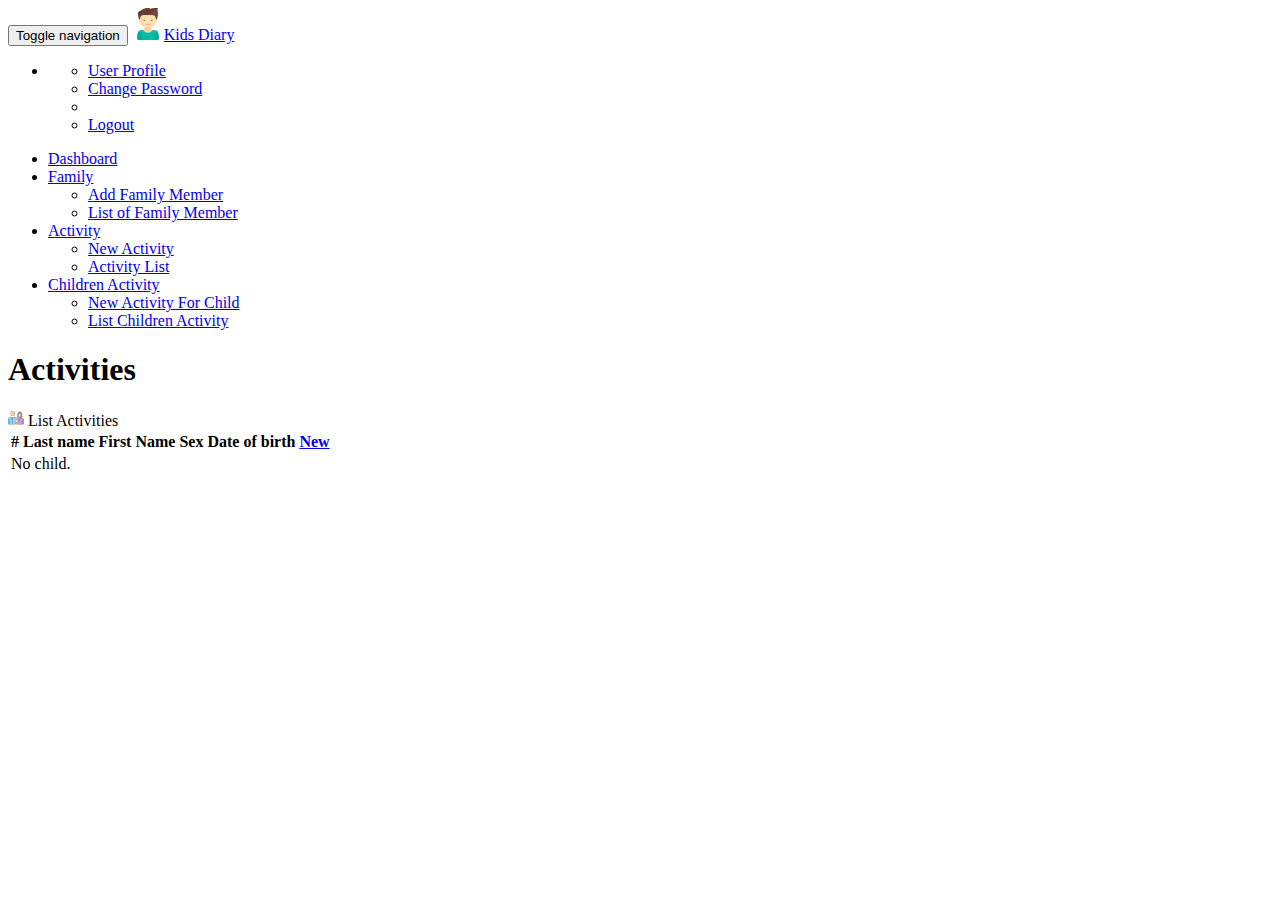
==== src/main/webapp/activity/index.html @ ecb9c23d "[TASK] Activity form and images" ====
<!DOCTYPE html>
<html lang="en">

<head>

    <meta charset="utf-8">
    <meta http-equiv="X-UA-Compatible" content="IE=edge">
    <meta name="viewport" content="width=device-width, initial-scale=1">
    <meta name="description" content="">
    <meta name="author" content="">

    <title>Family Members - Kids Diary App</title>
	<link rel="shortcut icon" href="../admin-theme/img/favicon.ico" type="image/x-icon">

    <!-- Bootstrap Core CSS -->
    <link href="../admin-theme/vendor/bootstrap/css/bootstrap.min.css" rel="stylesheet">

    <!-- MetisMenu CSS -->
    <link href="../admin-theme/vendor/metisMenu/metisMenu.min.css" rel="stylesheet">

    <!-- Custom CSS -->
    <link href="../admin-theme/dist/css/sb-admin-2.css" rel="stylesheet">

    <!-- Custom Fonts -->
    <link href="../admin-theme/vendor/font-awesome/css/font-awesome.min.css" rel="stylesheet" type="text/css">

    <!-- HTML5 Shim and Respond.js IE8 support of HTML5 elements and media queries -->
    <!-- WARNING: Respond.js doesn't work if you view the page via file:// -->
    <!--[if lt IE 9]>
        <script src="https://oss.maxcdn.com/libs/html5shiv/3.7.0/html5shiv.js"></script>
        <script src="https://oss.maxcdn.com/libs/respond.js/1.4.2/respond.min.js"></script>
    <![endif]-->

</head>

<body>

    <div id="wrapper">

        <!-- Navigation -->
        <nav class="navbar navbar-default navbar-static-top" role="navigation" style="margin-bottom: 0">
		
            <div class="navbar-header">
                <button type="button" class="navbar-toggle" data-toggle="collapse" data-target=".navbar-collapse">
                    <span class="sr-only">Toggle navigation</span>
                    <span class="icon-bar"></span>
                    <span class="icon-bar"></span>
                    <span class="icon-bar"></span>
                </button>
				
                <a class="navbar-brand" href="../index.html"><img src="../admin-theme/img/icon.png" style="display: inline-block;"/>Kids Diary</a>
            </div>
            <!-- /.navbar-header -->

            <ul class="nav navbar-top-links navbar-right">
                <li class="dropdown">
                    <a class="dropdown-toggle" data-toggle="dropdown" href="#">
                        <i class="fa fa-user fa-fw"></i>
                        <span id="loginUsername"></span> 
                        <i class="fa fa-caret-down"></i>
                    </a>
                    <ul class="dropdown-menu dropdown-user">
                        <li><a href="#"><i class="fa fa-user fa-fw"></i> User Profile</a>
                        </li>
						<li><a href="#"><i class="fa fa-lock fa-fw"></i> Change Password</a>
                        </li>
                        <li class="divider"></li>
                        <li><a href="../login.html"><i class="fa fa-sign-out fa-fw"></i> Logout</a>
                        </li>
                    </ul>
                    <!-- /.dropdown-user -->
                </li>
                <!-- /.dropdown -->
            </ul>
            <!-- /.navbar-top-links -->

            <div class="navbar-default sidebar" role="navigation">
                <div class="sidebar-nav navbar-collapse">
                    <ul class="nav" id="side-menu">
                        <li>
                            <a href="../index.html"><i class="fa fa-dashboard fa-fw"></i> Dashboard</a>
                        </li>
                        <li>
                            <a href="#"><i class="fa fa-group fa-fw"></i> Family<span class="fa arrow"></span></a>
                            <ul class="nav nav-second-level">
                                <li>
                                    <a href="../family/create.html"><i class="fa fa-plus"></i> Add Family Member</a>
                                </li>
                                <li>
                                    <a href="../family/index.html"><i class="fa fa-th"></i> List of Family Member</a>
                                </li>
                            </ul>
                            <!-- /.nav-second-level -->
                        </li>
                        <li>
                            <a href="tables.html"><i class="fa fa-table fa-fw"></i>Activity<span class="fa arrow"></span></a>
								<ul class="nav nav-second-level collapse in">
                                <li>
                                    <a href="create.html"><i class="fa fa-plus"></i> New Activity</a>
                                </li>
								<li>
                                    <a href="index.html"><i class="fa fa-th"></i> Activity List</a>
                                </li>
                            </ul>
                        </li>
                        <li>
                            <a href="tables.html"><i class="fa  fa-file-text-o"></i> Children Activity<span class="fa arrow"></span></a>
								<ul class="nav nav-second-level">
                                <li>
                                    <a href="../children/create.html"><i class="fa fa-plus"></i> New Activity For Child</a>
                                </li>
								<li>
                                    <a href="../children/index.html"><i class="fa fa-th"></i> List Children Activity</a>
                                </li>
                            </ul>
                        </li>
                    </ul>
                </div>
                <!-- /.sidebar-collapse -->
            </div>
            <!-- /.navbar-static-side -->
        </nav>

        <div id="page-wrapper">
            <div class="row">
                <div class="col-lg-12">
                    <h1 class="page-header">Activities</h1>
                </div>
            </div>
            
            <div class="row">
			
			<div class="col-md-12">
                    <div class="panel panel-default">
                        <div class="panel-heading">
                            <img src="../admin-theme/img/family.png" style="display: inline-block;"/>
                            List Activities
                        </div>
                        <!-- /.panel-heading -->
                        <div class="panel-body">
                            <div class="table-responsive">
                                <table class="table" id="childrenTable">
                                    <thead>
                                        <tr>
                                            <th>#</th>
                                            <th>Last name</th>
                                            <th>First Name</th>
                                            <th>Sex</th>
                                            <th>Date of birth</th>
                                            <th>
												<a href="create.html" class="btn btn-default"><i class="fa fa-plus"></i> New </a>
											</th>
                                        </tr>
                                    </thead>
                                    <tbody>
                                    	<tr>
                                    		<td colspan="6"> No child.</td>
                                    	</tr>
                                    </tbody>
                                </table>
                            </div>
                            <!-- /.table-responsive -->
                        </div>
                        <!-- /.panel-body -->
                    </div>
                    <!-- /.panel -->
                </div>
			<!-- /.row -->
			
        </div>
    </div>

    <!-- jQuery -->
    <script src="../admin-theme/vendor/jquery/jquery.min.js"></script>

    <!-- Bootstrap Core JavaScript -->
    <script src="../admin-theme/vendor/bootstrap/js/bootstrap.min.js"></script>

    <!-- Metis Menu Plugin JavaScript -->
    <script src="../admin-theme/vendor/metisMenu/metisMenu.min.js"></script>

    <!-- Custom Theme JavaScript -->
    <script src="../admin-theme/dist/js/sb-admin-2.js"></script>
	
	<script src="../js/cookie.js"></script>
	<script src="../js/custom.js"></script>
	<script>
		$(document).ready(function() {
			var parentId = 0,
				userType = 1;
			var data = window.cookie.getCookie(window.params.cookieKey);
			var user = JSON.parse(data);
			if (user.accessToken !== undefined) {
				parentId = parseInt(user.id)
				userType = parseInt(user.userType)
			}
			
			/**
			 * Assign children to family
			 */
			 $.ajax({
		        type        : "POST",
		        url         : window.params.baseUrl + "/api/families/v1/children",
		        data        : {
		        	parentId : parentId,
		        	userType : userType
		        },
		        dataType    : "text",
		        error       : function(jqXHR, textStatus, errorThrown) {
		            console.log('getJSON request failed! ' + textStatus);
		            var json = JSON.parse(jqXHR.responseText);
		            alert(json.message);
		        },
		        success     : function(data, textStatus, jqXHR) {
		          	var children = JSON.parse(data);
			      	var childrenData = '';
			      	if (children.length) {
			      		$.each(children, function(index, child) {
			      			var childData = '<tr id="tr-' + child.id + '">';
			      				childData += '<td>' + (index + 1) + '</td>';
			      				childData += '<td>' + child.lastName + '</td>';
			      				childData += '<td>' + child.firstName + '</td>';
			      				childData += '<td>' + child.sex + '</td>';
			      				childData += '<td>' + child.birthDate + '</td>';
			      				childData += '<td>';
			      					childData += '<a class="btn btn-default child-edit" href="edit.html?id=' + child.id + '"><i class="fa fa-edit"></i> Edit </a>  ';
			      					childData += '<button type="button" class="btn btn-default child-delete" id="' + child.id + '" data-href="/api/families/v1/child/delete"><i class="fa fa-times"></i> Delete </button>';
			      				childData += '</td>';
			      			childData += '</tr>';
			      			childrenData += childData;
			      		});
			      	}

			      	if (childrenData == '') {
			      		$('#childrenTable tbody').html('No child.');
			      	} else {
			      		$('#childrenTable tbody').html(childrenData);	
			      	}
			   }
		    });
			
			 /**
			  * Delete children
			  */
			 $(document).on('click', '.child-delete', function() {
				 var button = $(this);
				 if (confirm('Are you sure to delete this child?')) {
					 var data = {
							 parentId : parentId,
					        userType : userType,
					        childId  : parseInt(button.attr('id'))
					 }
					 
					 $.ajax({
				        type        : "POST",
				        url         : window.params.baseUrl + button.data('href'),
				        data        : data,
				        dataType    : "text",
				        error       : function(jqXHR, textStatus, errorThrown) {
				            console.log('getJSON request failed! ' + textStatus);
				            var json = JSON.parse(jqXHR.responseText);
				            alert(json.message);
				        },
				        success     : function(data, textStatus, jqXHR) {
					      	$('#tr-' + button.attr('id')).remove();
					   }
				    });
				 }
			 });
		});
	</script>
</body>

</html>
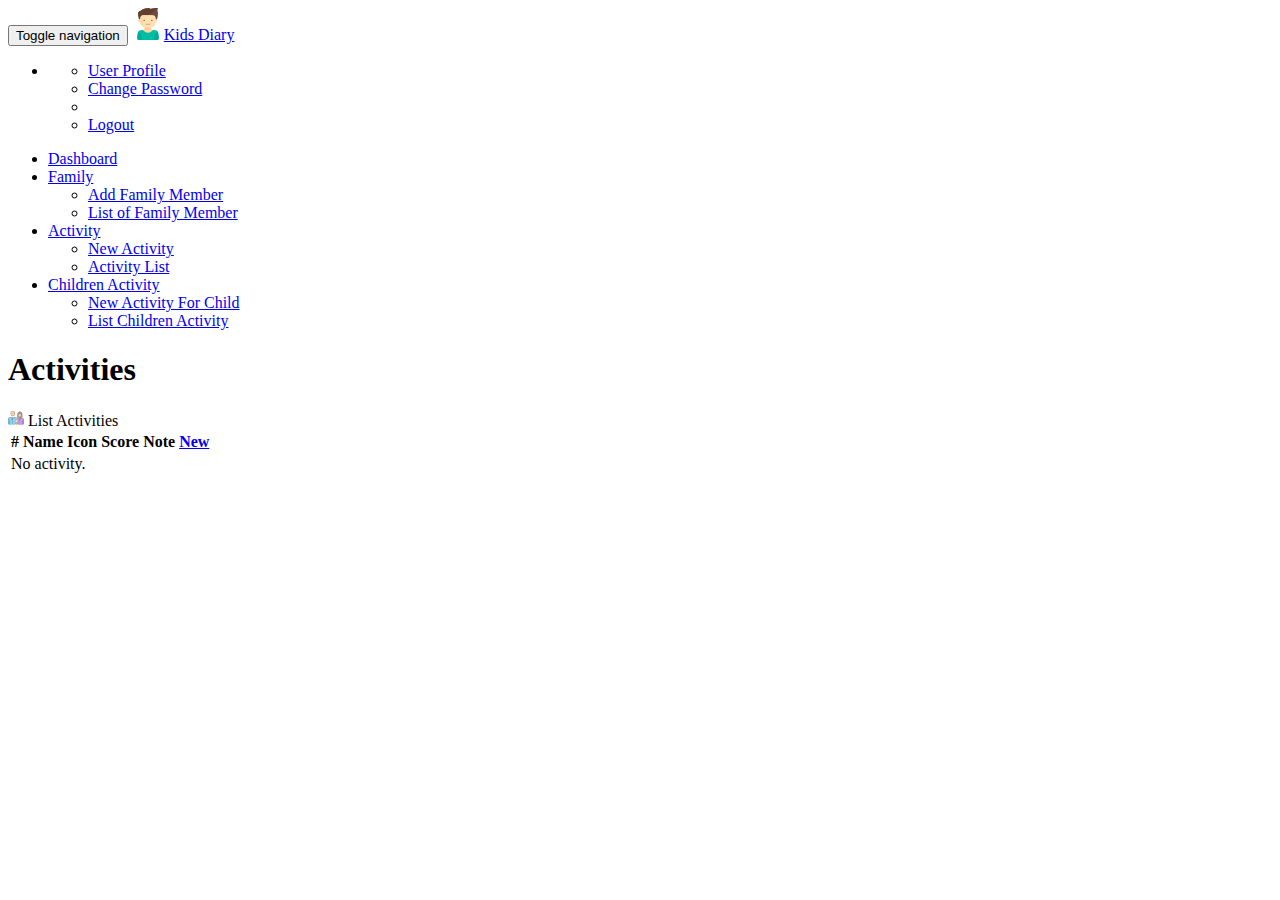
==== commit 9016abe4: "[TASK] Activity add and list" ====
--- a/src/main/webapp/activity/index.html
+++ b/src/main/webapp/activity/index.html
@@ -9,7 +9,7 @@
     <meta name="description" content="">
     <meta name="author" content="">
 
-    <title>Family Members - Kids Diary App</title>
+    <title>Activities - Kids Diary App</title>
 	<link rel="shortcut icon" href="../admin-theme/img/favicon.ico" type="image/x-icon">
 
     <!-- Bootstrap Core CSS -->
@@ -30,7 +30,8 @@
         <script src="https://oss.maxcdn.com/libs/html5shiv/3.7.0/html5shiv.js"></script>
         <script src="https://oss.maxcdn.com/libs/respond.js/1.4.2/respond.min.js"></script>
     <![endif]-->
-
+    
+	<link href="../css/custom.css" rel="stylesheet">
 </head>
 
 <body>
@@ -139,14 +140,14 @@
                         <!-- /.panel-heading -->
                         <div class="panel-body">
                             <div class="table-responsive">
-                                <table class="table" id="childrenTable">
+                                <table class="table" id="activityTable">
                                     <thead>
                                         <tr>
                                             <th>#</th>
-                                            <th>Last name</th>
-                                            <th>First Name</th>
-                                            <th>Sex</th>
-                                            <th>Date of birth</th>
+                                            <th>Name</th>
+                                            <th>Icon</th>
+                                            <th>Score</th>
+                                            <th>Note</th>
                                             <th>
 												<a href="create.html" class="btn btn-default"><i class="fa fa-plus"></i> New </a>
 											</th>
@@ -154,7 +155,7 @@
                                     </thead>
                                     <tbody>
                                     	<tr>
-                                    		<td colspan="6"> No child.</td>
+                                    		<td colspan="6"> No activity.</td>
                                     	</tr>
                                     </tbody>
                                 </table>
@@ -187,24 +188,22 @@
 	<script>
 		$(document).ready(function() {
 			var parentId = 0,
-				userType = 1;
+				fullname = '';
+			
 			var data = window.cookie.getCookie(window.params.cookieKey);
 			var user = JSON.parse(data);
 			if (user.accessToken !== undefined) {
-				parentId = parseInt(user.id)
-				userType = parseInt(user.userType)
+				parentId = parseInt(user.id);
+				fullname = user.fullname;
 			}
 			
 			/**
-			 * Assign children to family
+			 * Activities
 			 */
 			 $.ajax({
-		        type        : "POST",
-		        url         : window.params.baseUrl + "/api/families/v1/children",
-		        data        : {
-		        	parentId : parentId,
-		        	userType : userType
-		        },
+		        type        : "GET",
+		        url         : window.params.baseUrl + "/api/activities/v1/all?parentId=" + parentId,
+		        data        : {},
 		        dataType    : "text",
 		        error       : function(jqXHR, textStatus, errorThrown) {
 		            console.log('getJSON request failed! ' + textStatus);
@@ -212,29 +211,30 @@
 		            alert(json.message);
 		        },
 		        success     : function(data, textStatus, jqXHR) {
-		          	var children = JSON.parse(data);
-			      	var childrenData = '';
-			      	if (children.length) {
-			      		$.each(children, function(index, child) {
-			      			var childData = '<tr id="tr-' + child.id + '">';
+		          	var activities = JSON.parse(data);
+			      	var activityData = '';
+			      	if (activities.length) {
+			      		$.each(activities, function(index, activity) {
+			      			var childData = '<tr id="tr-' + activity.id + '">';
 			      				childData += '<td>' + (index + 1) + '</td>';
-			      				childData += '<td>' + child.lastName + '</td>';
-			      				childData += '<td>' + child.firstName + '</td>';
-			      				childData += '<td>' + child.sex + '</td>';
-			      				childData += '<td>' + child.birthDate + '</td>';
+			      				childData += '<td>' + fullname + '</td>';
+			      				childData += '<td>' + activity.name + '</td>';
+			      				childData += '<td><img class="activity-icon" src="' + window.params.baseUrl + '/' + activity.icon + '"></td>';
+			      				childData += '<td>' + activity.score + '</td>';
+			      				childData += '<td>' + activity.note + '</td>';
 			      				childData += '<td>';
-			      					childData += '<a class="btn btn-default child-edit" href="edit.html?id=' + child.id + '"><i class="fa fa-edit"></i> Edit </a>  ';
-			      					childData += '<button type="button" class="btn btn-default child-delete" id="' + child.id + '" data-href="/api/families/v1/child/delete"><i class="fa fa-times"></i> Delete </button>';
+			      					childData += '<a class="btn btn-default activity-edit" href="edit.html?id=' + activity.id + '"><i class="fa fa-edit"></i> Edit </a>  ';
+			      					childData += '<button type="button" class="btn btn-default activity-delete" id="' + activity.id + '" data-href="/api/activity/v1/item/delete"><i class="fa fa-times"></i> Delete </button>';
 			      				childData += '</td>';
-			      			childData += '</tr>';
-			      			childrenData += childData;
+			      				activityData += '</tr>';
+			      			activityData += childData;
 			      		});
 			      	}
 
-			      	if (childrenData == '') {
-			      		$('#childrenTable tbody').html('No child.');
+			      	if (activityData == '') {
+			      		$('#activityTable tbody').html('No activity.');
 			      	} else {
-			      		$('#childrenTable tbody').html(childrenData);	
+			      		$('#activityTable tbody').html(activityData);	
 			      	}
 			   }
 		    });
@@ -242,9 +242,9 @@
 			 /**
 			  * Delete children
 			  */
-			 $(document).on('click', '.child-delete', function() {
+			 $(document).on('click', '.activity-delete', function() {
 				 var button = $(this);
-				 if (confirm('Are you sure to delete this child?')) {
+				 if (confirm('Are you sure to delete this activity?')) {
 					 var data = {
 							 parentId : parentId,
 					        userType : userType,
--- a/src/main/webapp/css/custom.css
+++ b/src/main/webapp/css/custom.css
@@ -0,0 +1,8 @@
+.textarea {
+    resize: vertical;
+    overflow: auto;
+}
+
+.activity-icon {
+	width: 50px;
+}